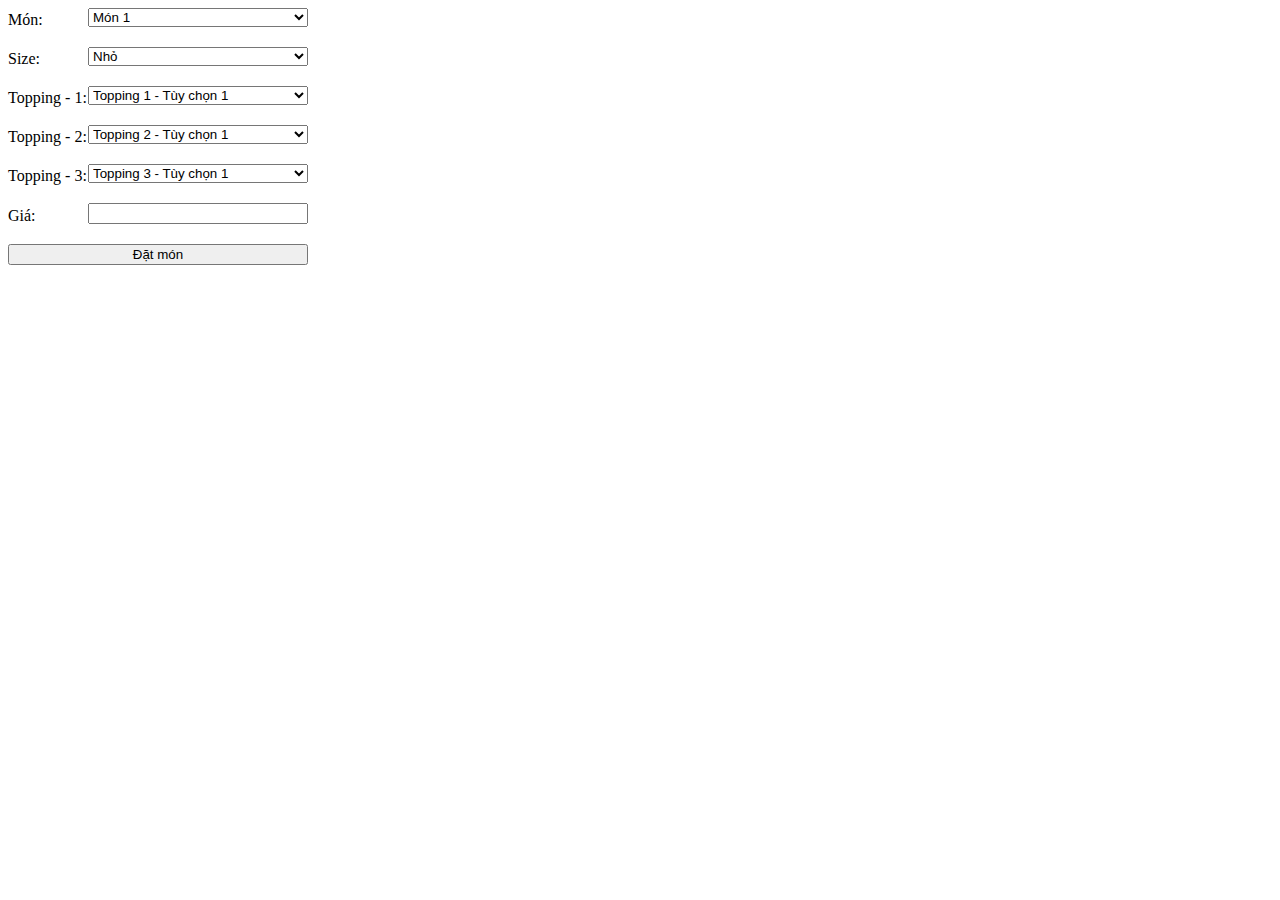
==== index.html @ a8b452ed "Add new project HCDG" ====
<!DOCTYPE html>
<html lang="en">
<head>
    <meta charset="UTF-8">
    <title>Đặt món ăn</title>
    <style>
        form {
            display: flex;
            flex-direction: column;
            width: 300px;
        }

        label {
            margin-bottom: 5px;
            width: 80px; /* Thêm width để cố định kích thước label */
        }

        input,
        select {
            margin-bottom: 10px;
            flex: 1; /* Sử dụng flex để các input và select mở rộng đầy đủ */
        }

        .form-row {
            display: flex;
            flex-direction: row;
            align-items: center; /* Canh chỉnh các phần tử theo chiều dọc */
            margin-bottom: 10px;
        }
    </style>
</head>
<body>
    <form>
        <div class="form-row">
            <label for="food">Món:</label>
            <select id="food">
                <option value="food1">Món 1</option>
                <option value="food2">Món 2</option>
                <option value="food3">Món 3</option>
                <option value="food4">Món 4</option>
                <option value="food5">Món 5</option>
            </select>
        </div>
        <div class="form-row">
            <label for="size">Size:</label>
            <select id="size">
                <option value="small">Nhỏ</option>
                <option value="medium">Trung bình</option>
                <option value="large">Lớn</option>
                <option value="xlarge">Siêu lớn</option>
                <option value="xxlarge">Cực lớn</option>
            </select>
        </div>
        <div class="form-row">
            <label for="topping1">Topping - 1:</label>
            <select id="topping1">
                <option value="topping1_1">Topping 1 - Tùy chọn 1</option>
                <option value="topping1_2">Topping 1 - Tùy chọn 2</option>
                <option value="topping1_3">Topping 1 - Tùy chọn 3</option>
                <option value="topping1_4">Topping 1 - Tùy chọn 4</option>
                <option value="topping1_5">Topping 1 - Tùy chọn 5</option>
            </select>
        </div>
        <div class="form-row">
            <label for="topping2">Topping - 2:</label>
            <select id="topping2">
                <option value="topping2_1">Topping 2 - Tùy chọn 1</option>
                <option value="topping2_2">Topping 2 - Tùy chọn 2</option>
                <option value="topping2_3">Topping 2 - Tùy chọn 3</option>
                <option value="topping2_4">Topping 2 - Tùy chọn 4</option>
                <option value="topping2_5">Topping 2 - Tùy chọn 5</option>
            </select>
        </div>
        <div class="form-row">
            <label for="topping3">Topping - 3:</label>
            <select id="topping3">
                <option value="topping3_1">Topping 3 - Tùy chọn 1</option>
                <option value="topping3_2">Topping 3 - Tùy chọn 2</option>
                <option value="topping3_3">Topping 3 - Tùy chọn 3</option>
                <option value="topping3_4">Topping 3 - Tùy chọn 4</option>
                <option value="topping3_5">Topping 3 - Tùy chọn 5</option>
            </select>
        </div>
        <div class="form-row">
            <label for="price">Giá:</label>
            <input type="text" id="price">
        </div>
        <input type="submit" value="Đặt món">
    </form>
</body>
</html>
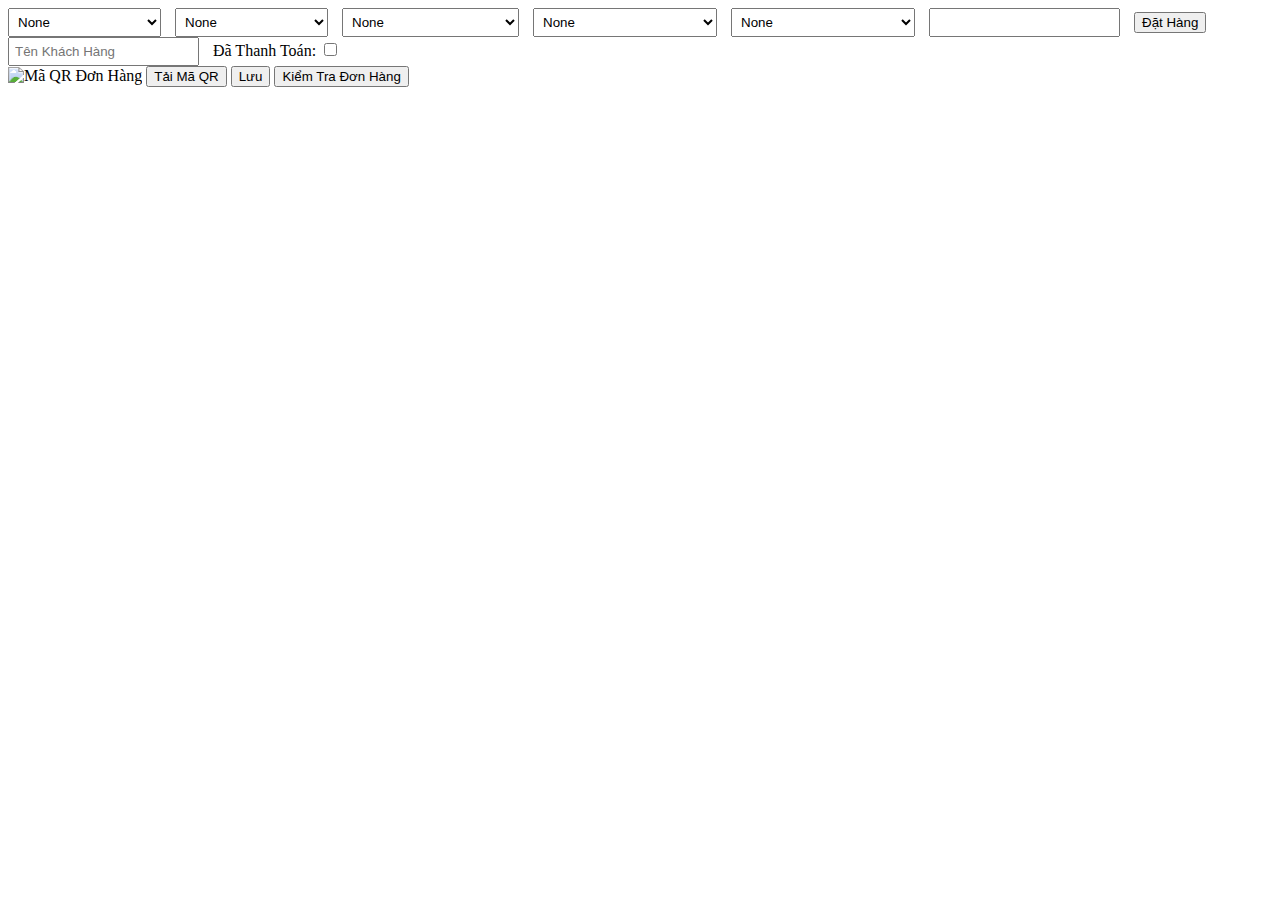
==== commit b67bef1c: "Add files via upload" ====
--- a/index.html
+++ b/index.html
@@ -1,91 +1,78 @@
-<!DOCTYPE html>
-<html lang="en">
-<head>
-    <meta charset="UTF-8">
-    <title>Đặt món ăn</title>
-    <style>
-        form {
-            display: flex;
-            flex-direction: column;
-            width: 300px;
-        }
-
-        label {
-            margin-bottom: 5px;
-            width: 80px; /* Thêm width để cố định kích thước label */
-        }
-
-        input,
-        select {
-            margin-bottom: 10px;
-            flex: 1; /* Sử dụng flex để các input và select mở rộng đầy đủ */
-        }
-
-        .form-row {
-            display: flex;
-            flex-direction: row;
-            align-items: center; /* Canh chỉnh các phần tử theo chiều dọc */
-            margin-bottom: 10px;
-        }
-    </style>
-</head>
-<body>
-    <form>
-        <div class="form-row">
-            <label for="food">Món:</label>
-            <select id="food">
-                <option value="food1">Món 1</option>
-                <option value="food2">Món 2</option>
-                <option value="food3">Món 3</option>
-                <option value="food4">Món 4</option>
-                <option value="food5">Món 5</option>
-            </select>
-        </div>
-        <div class="form-row">
-            <label for="size">Size:</label>
-            <select id="size">
-                <option value="small">Nhỏ</option>
-                <option value="medium">Trung bình</option>
-                <option value="large">Lớn</option>
-                <option value="xlarge">Siêu lớn</option>
-                <option value="xxlarge">Cực lớn</option>
-            </select>
-        </div>
-        <div class="form-row">
-            <label for="topping1">Topping - 1:</label>
-            <select id="topping1">
-                <option value="topping1_1">Topping 1 - Tùy chọn 1</option>
-                <option value="topping1_2">Topping 1 - Tùy chọn 2</option>
-                <option value="topping1_3">Topping 1 - Tùy chọn 3</option>
-                <option value="topping1_4">Topping 1 - Tùy chọn 4</option>
-                <option value="topping1_5">Topping 1 - Tùy chọn 5</option>
-            </select>
-        </div>
-        <div class="form-row">
-            <label for="topping2">Topping - 2:</label>
-            <select id="topping2">
-                <option value="topping2_1">Topping 2 - Tùy chọn 1</option>
-                <option value="topping2_2">Topping 2 - Tùy chọn 2</option>
-                <option value="topping2_3">Topping 2 - Tùy chọn 3</option>
-                <option value="topping2_4">Topping 2 - Tùy chọn 4</option>
-                <option value="topping2_5">Topping 2 - Tùy chọn 5</option>
-            </select>
-        </div>
-        <div class="form-row">
-            <label for="topping3">Topping - 3:</label>
-            <select id="topping3">
-                <option value="topping3_1">Topping 3 - Tùy chọn 1</option>
-                <option value="topping3_2">Topping 3 - Tùy chọn 2</option>
-                <option value="topping3_3">Topping 3 - Tùy chọn 3</option>
-                <option value="topping3_4">Topping 3 - Tùy chọn 4</option>
-                <option value="topping3_5">Topping 3 - Tùy chọn 5</option>
-            </select>
-        </div>
-        <div class="form-row">
-            <label for="price">Giá:</label>
-            <input type="text" id="price">
-        </div>
-        <input type="submit" value="Đặt món">
-    </form>
-</body>
-</html>
+<!DOCTYPE html>
+<html>
+<head>
+    <title>Đơn hàng</title>
+    <link rel="stylesheet" type="text/css" href="style.css">
+</head>
+<body>
+
+    <form id="orderForm">
+        <select id="mon" onchange="calculateTotal()">
+            <!-- Các options sẽ được thêm vào bằng JavaScript -->
+        </select>
+        <select id="size" onchange="calculateTotal()">
+            <!-- Các options sẽ được thêm vào bằng JavaScript -->
+        </select>
+        <select id="topping1" onchange="calculateTotal()">
+            <!-- Các options sẽ được thêm vào bằng JavaScript -->
+        </select>
+        <select id="topping2" onchange="calculateTotal()">
+            <!-- Các options sẽ được thêm vào bằng JavaScript -->
+        </select>
+        <select id="topping3" onchange="calculateTotal()">
+            <!-- Các options sẽ được thêm vào bằng JavaScript -->
+        </select>
+        <input type="text" id="total" readonly>
+        <button type="button" onclick="handlePlaceOrder()">Đặt Hàng</button>
+
+        <!-- Phần còn lại của form -->
+<input type="text" id="customerName" placeholder="Tên Khách Hàng">
+<label for="paymentStatus">Đã Thanh Toán:</label>
+<input type="checkbox" id="paymentStatus">
+
+<!-- Các phần tử khác của form và các nút -->
+
+        
+    </form>
+
+    <img id="qrCodeImage" src="access/img.png" alt="Mã QR Đơn Hàng">
+    <button id="downloadButton" onclick="downloadQRCode()">Tải Mã QR</button>
+    <button id="saveButton" onclick="generateQRCode()">Lưu</button>
+
+    <button id="checkOrderButton" onclick="checkOrder()">Kiểm Tra Đơn Hàng</button>
+
+    <script>
+        function checkOrder() {
+            window.open('check.html', '_blank');
+        }
+    </script>
+
+    <script src="https://cdnjs.cloudflare.com/ajax/libs/crypto-js/3.1.9-1/crypto-js.js"></script>
+    <script src="https://cdnjs.cloudflare.com/ajax/libs/xlsx/0.18.4/xlsx.full.min.js"></script>
+    <script src="https://cdn.jsdelivr.net/npm/qrcode@1.4.4/build/qrcode.min.js"></script>
+    <script src="script.js"></script>
+    <script type="module">
+        // Import the functions you need from the SDKs you need
+        import { initializeApp } from "https://www.gstatic.com/firebasejs/10.7.1/firebase-app.js";
+        import { getAnalytics } from "https://www.gstatic.com/firebasejs/10.7.1/firebase-analytics.js";
+        // TODO: Add SDKs for Firebase products that you want to use
+        // https://firebase.google.com/docs/web/setup#available-libraries
+      
+        // Your web app's Firebase configuration
+        // For Firebase JS SDK v7.20.0 and later, measurementId is optional
+        const firebaseConfig = {
+          apiKey: "AIzaSyDVxCOfozDOfiMn4RhIJaKgDtgYxxc02OU",
+          authDomain: "hcdg-a7204.firebaseapp.com",
+          projectId: "hcdg-a7204",
+          storageBucket: "hcdg-a7204.appspot.com",
+          messagingSenderId: "797682792811",
+          appId: "1:797682792811:web:3adf8173c2808141fbf42e",
+          measurementId: "G-QCZ11TJMVM"
+        };
+      
+        // Initialize Firebase
+        const app = initializeApp(firebaseConfig);
+        const analytics = getAnalytics(app);
+      </script>
+</body>
+</html>
--- a/style.css
+++ b/style.css
@@ -0,0 +1,5 @@
+/* style.css */
+select, input {
+    margin-right: 10px;
+    padding: 5px;
+}
